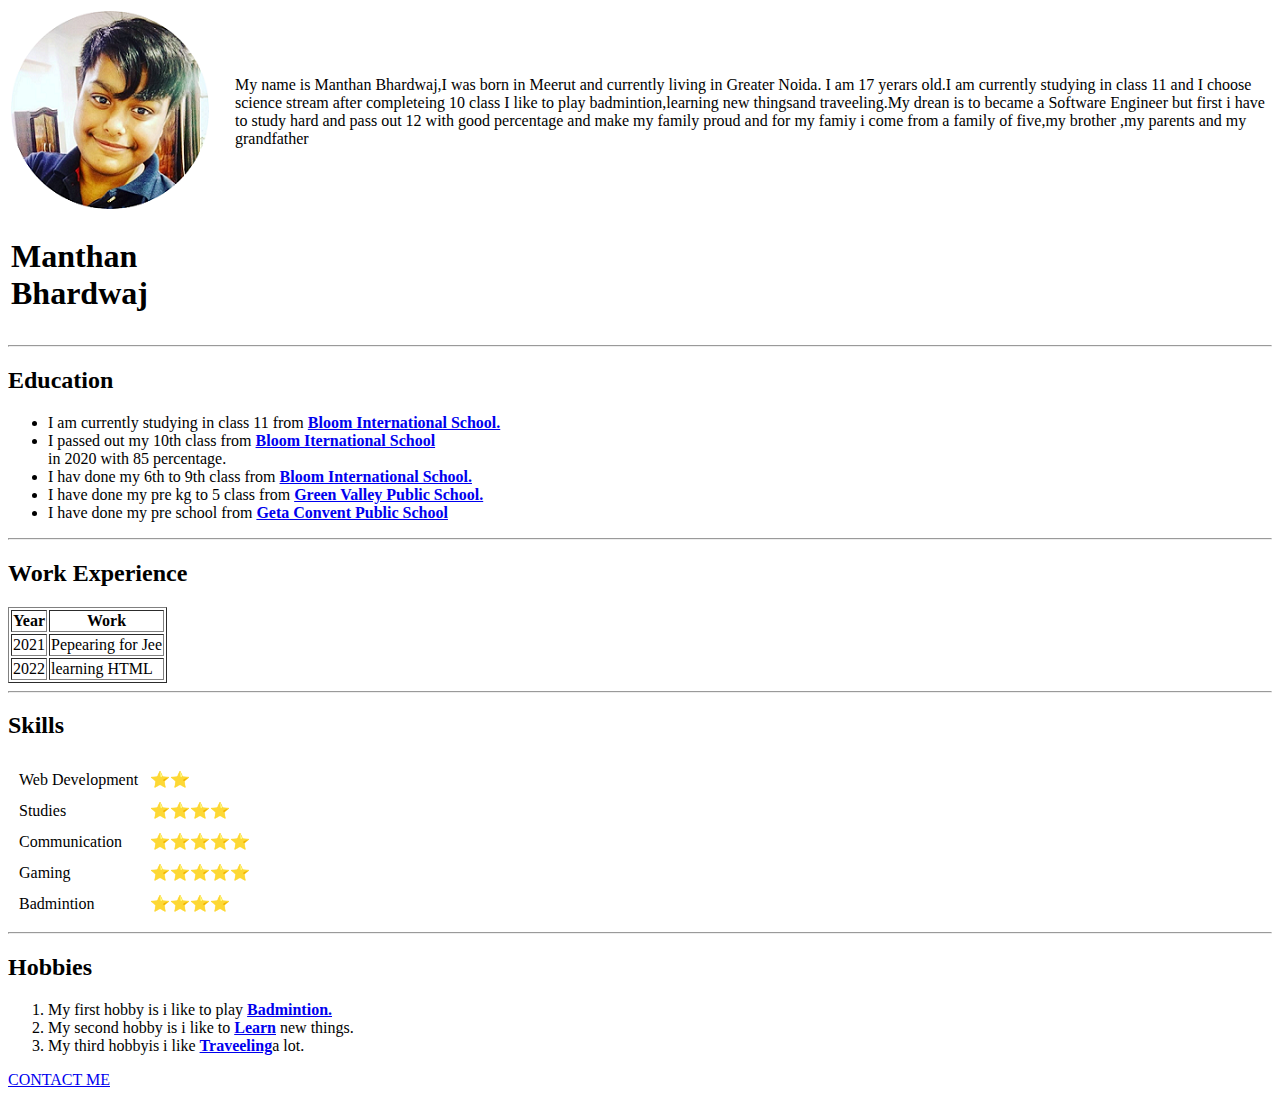
==== index.html @ 5c643dff "Add files via upload" ====
<!DOCTYPE html>
<html lang="en">
<head>
    <meta charset="UTF-8">
    <meta http-equiv="X-UA-Compatible" content="IE=edge">
    <meta name="viewport" content="width=, initial-scale=1.0">
    <title>ABOUT ME</title>
</head>
<body>
   
    <table>
       
            <tr>
                <td>
                    <img src="mana.png" alt="Manthan Image">
                </td>
<td><p>My name is Manthan Bhardwaj,I was born in Meerut and currently living in Greater Noida.
    I am 17 yerars old.I am currently studying in class 11 and I choose science stream after completeing 10 class
    I like to play badmintion,learning new thingsand traveeling.My drean is to became a Software Engineer but first i have to study hard 
    and pass out 12 with good percentage and make my family proud and for my famiy i come from a family of five,my brother ,my parents 
    and my grandfather
</p></td>
</tr>
<tr>
    <td><h1>Manthan Bhardwaj</h1></td>
</tr>
</table>
<hr>
<h2><strong> Education</strong></h2>
<ul>
    <li>I am currently studying in class 11 from <strong><a href="https://bloominternationalschool.com/">Bloom International School.</a></strong></li>
    <li>I passed out my 10th class from <strong><a href="https://bloominternationalschool.com/">Bloom Iternational School</a></strong></li>in 2020 with 85 percentage.
    <li>I hav done my 6th to 9th class from <strong><a href="https://bloominternationalschool.com/">Bloom International School.</a></strong></li>
    <li>I have done my pre kg to 5 class from <strong><a href="https://gvpschool.in/">Green Valley Public School.</a></strong></li>
    <li>I have done my pre school from <strong><a href="https://www.eduvidya.com/Schools/Geeta-Convent-High-School-Sector-16">Geta Convent Public School</a></strong></li>
</ul>
<hr>
<h2><strong>Work Experience</strong></h2>
<table border="1">
    <thead>
        <tr>
            <th>
                Year
            </th>
            <th>
                Work
            </th>
        </tr>
    </thead>
    <tbody>
        <tr>
            <td>
                2021
            </td>
            <td>
                Pepearing for Jee
            </td>
        </tr>
        <tr>
            <td>2022</td>
            <td>learning HTML</td>
        </tr>
    </tbody>
</table>
<hr>
<h2><strong>Skills</strong></h2>
<table cellspacing="10">
    <tr>
       <td>Web Development</td> 
       <td>⭐⭐</td>
    </tr>
<tr>
    <td>Studies</td>
    <td>⭐⭐⭐⭐</td>
</tr>
<tr>
    <td>Communication</td>
    <td>⭐⭐⭐⭐⭐</td>
</tr>
<tr>
    <td>Gaming</td>
    <td>⭐⭐⭐⭐⭐</td>
</tr>
<tr>
    <td>Badmintion</td>

    <td>⭐⭐⭐⭐</td>
</tr>
</table>
<hr>
<h2><strong>Hobbies</strong></h2>
<ol>
    <li>My first hobby is i like to play <strong><a href="https://www.decathlon.in/">Badmintion.</a></strong></li>
    <li>My second hobby is i like to <strong><a href="https://books.google.co.in/">Learn</a></strong> new things.</li>
    <li>My third hobbyis i like <strong><a href="https://www.makemytrip.com/">Traveeling</a></strong>a lot.</li>
</ol>

<a href="CONTACT ME.html">CONTACT ME</a>
</body>
</html>
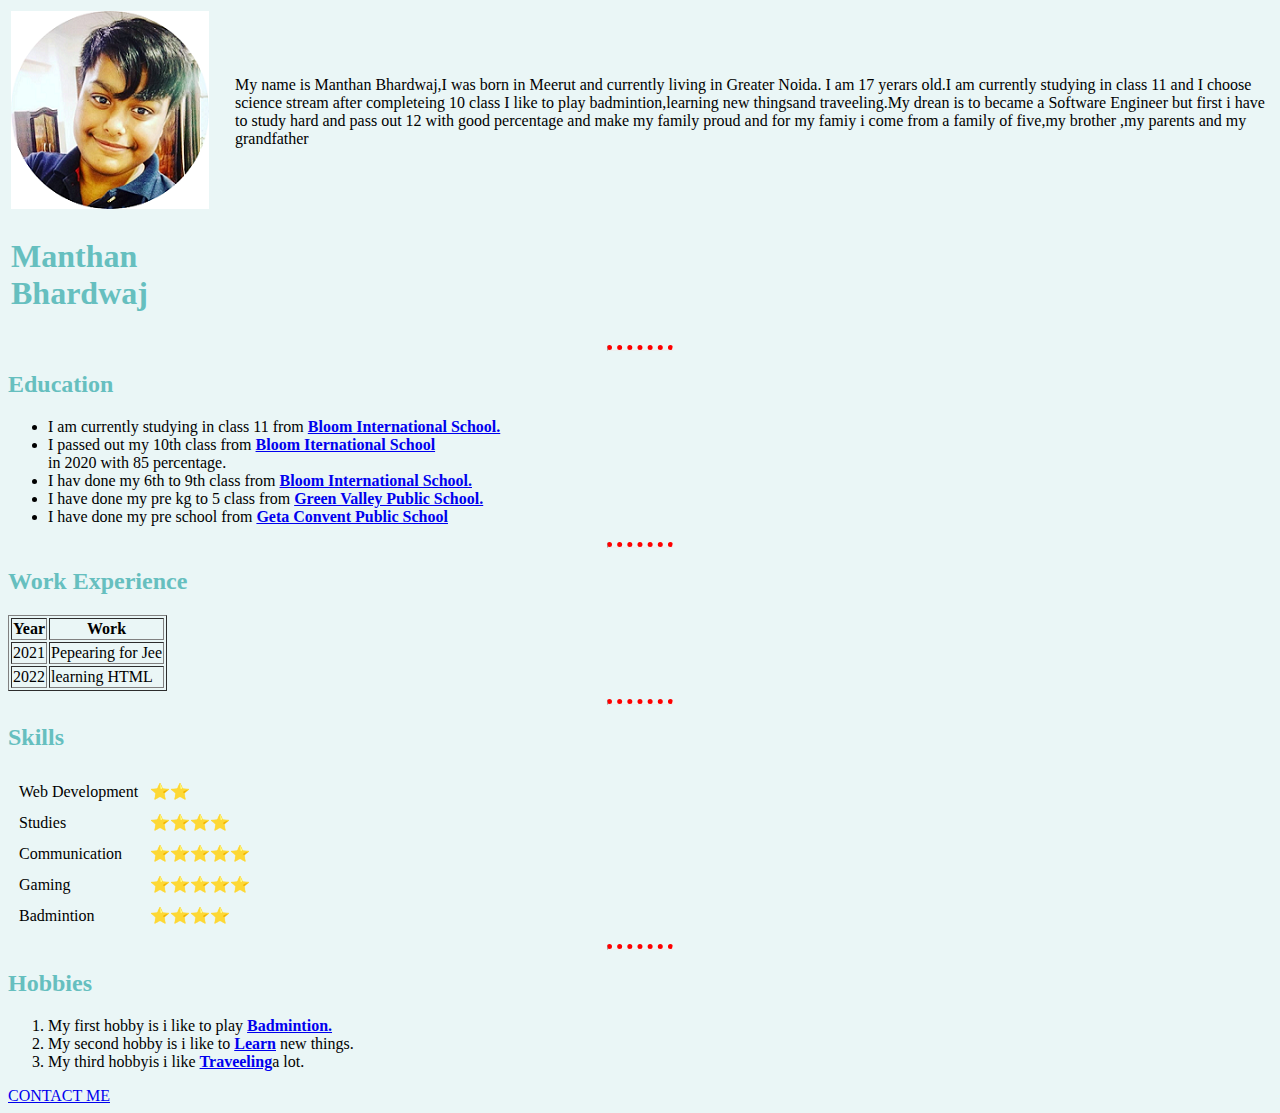
==== commit 979dce34: "Add files via upload" ====
--- a/index.html
+++ b/index.html
@@ -4,9 +4,10 @@
     <meta charset="UTF-8">
     <meta http-equiv="X-UA-Compatible" content="IE=edge">
     <meta name="viewport" content="width=, initial-scale=1.0">
-    <title>ABOUT ME</title>
+    <title>MY CVV</title>
+<link rel="stylesheet" href="css/styles.css">
 </head>
-<body>
+<body >
    
     <table>
        
--- a/css/styles.css
+++ b/css/styles.css
@@ -0,0 +1,17 @@
+body{
+    background-color: #eaf6f6;
+}
+hr{
+    border-top-style: none;
+    border-top-color:red;
+    border-top-style: dotted;
+    border-top-width: 5px;
+    width: 5%;
+
+}
+h1{
+    color: #66bfbf;
+}
+h2{
+    color: #66bfbf;
+}